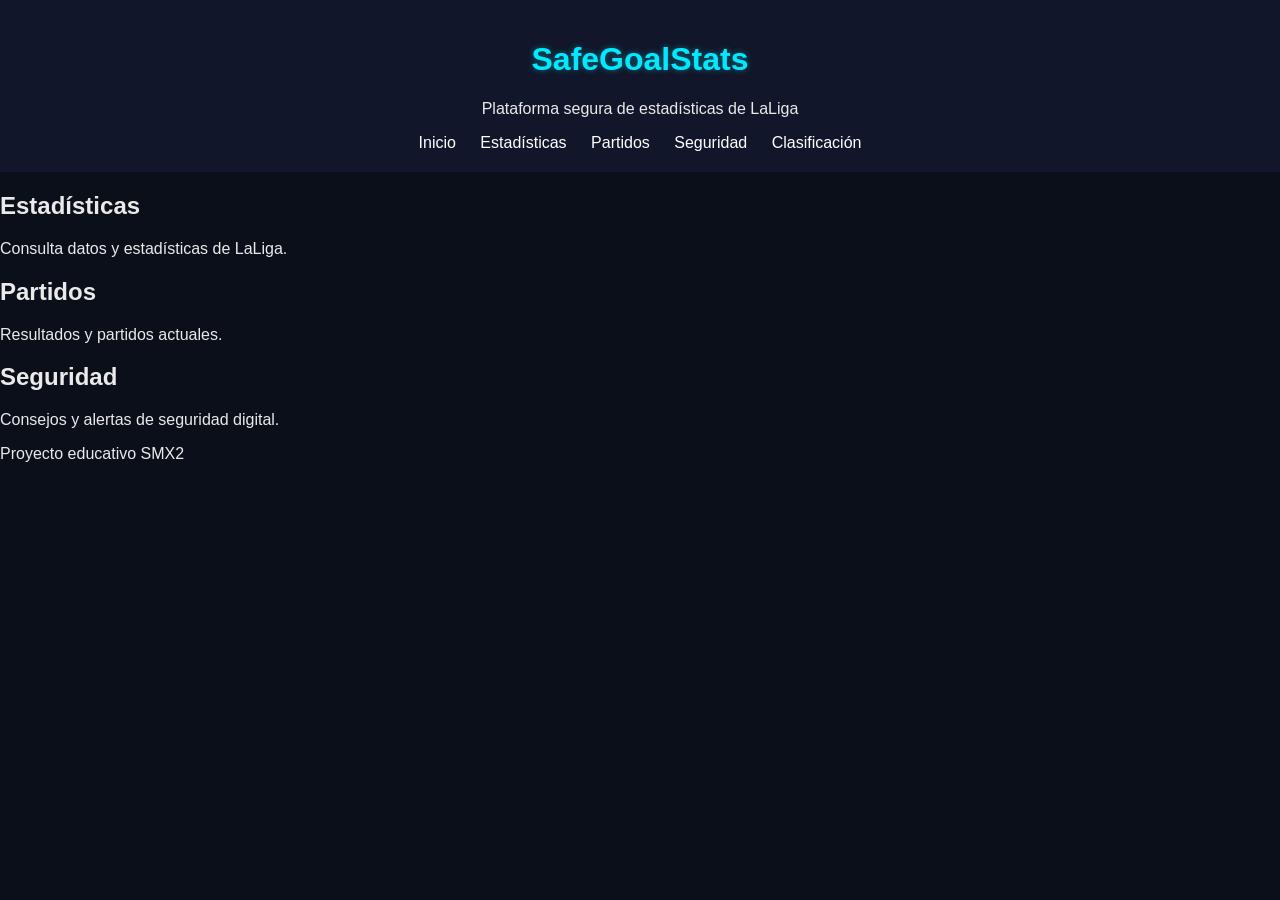
==== safegoalstats/index.html @ d5dde5d5 "Add files via upload" ====
<!DOCTYPE html>
<html lang="es">
<head>
  <meta charset="UTF-8">
  <title>SafeGoalStats</title>
  <link rel="stylesheet" href="css/style.css">
</head>

<body>

<header>
  <h1>SafeGoalStats</h1>
  <p>Plataforma segura de estadísticas de LaLiga</p>

  <nav>
    <a href="index.html">Inicio</a>
    <a href="pages/estadisticas.html">Estadísticas</a>
    <a href="pages/partidos.html">Partidos</a>
    <a href="pages/seguridad.html">Seguridad</a>
    <a href="pages/clasificacion.html">Clasificación</a>

  </nav>
</header>

<main>
  <section>
    <h2>Estadísticas</h2>
    <p>Consulta datos y estadísticas de LaLiga.</p>
  </section>

  <section>
    <h2>Partidos</h2>
    <p>Resultados y partidos actuales.</p>
  </section>

  <section>
    <h2>Seguridad</h2>
    <p>Consejos y alertas de seguridad digital.</p>
  </section>
</main>

<footer>
  <p>Proyecto educativo SMX2</p>
</footer>

<script src="js/main.js"></script>
</body>
</html>
---- safegoalstats/css/style.css ----
body {
  background-color: #0b0f1a;
  color: #eaeaea;
  font-family: Arial, sans-serif;
  margin: 0;
}

header {
  padding: 20px;
  background-color: #11162a;
  text-align: center;
}

h1 {
  color: #00eaff;
  text-shadow: 0 0 6px rgba(0,234,255,0.4);
}

nav a {
  color: white;
  margin: 0 10px;
  text-decoration: none;
}

nav a:hover {
  color: #00eaff;
}

.tabla-clasificacion {
  width: 100%;
  margin-top: 20px;
  border-collapse: collapse;
  background-color: #0f152b;
}

.tabla-clasificacion th,
.tabla-clasificacion td {
  padding: 12px;
  text-align: center;
  border-bottom: 1px solid #1f2a44;
}

.tabla-clasificacion th {
  color: #00eaff;
  text-shadow: 0 0 4px rgba(0,234,255,0.3);
}

.tabla-clasificacion tr:hover {
  background-color: #162040;
}
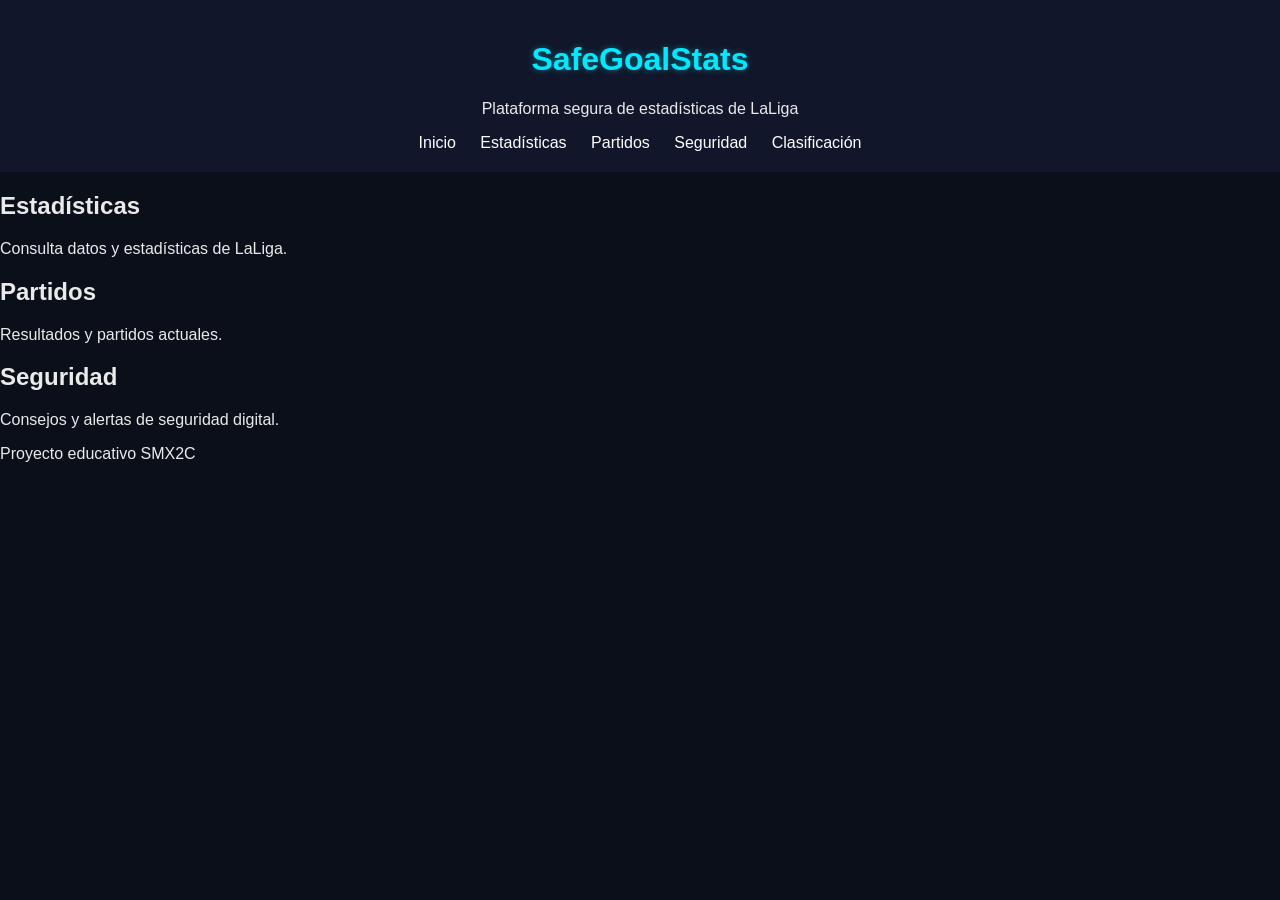
==== commit 6a848b61: "Prueba" ====
--- a/safegoalstats/index.html
+++ b/safegoalstats/index.html
@@ -40,7 +40,7 @@
 </main>
 
 <footer>
-  <p>Proyecto educativo SMX2</p>
+  <p>Proyecto educativo SMX2C</p>
 </footer>
 
 <script src="js/main.js"></script>
